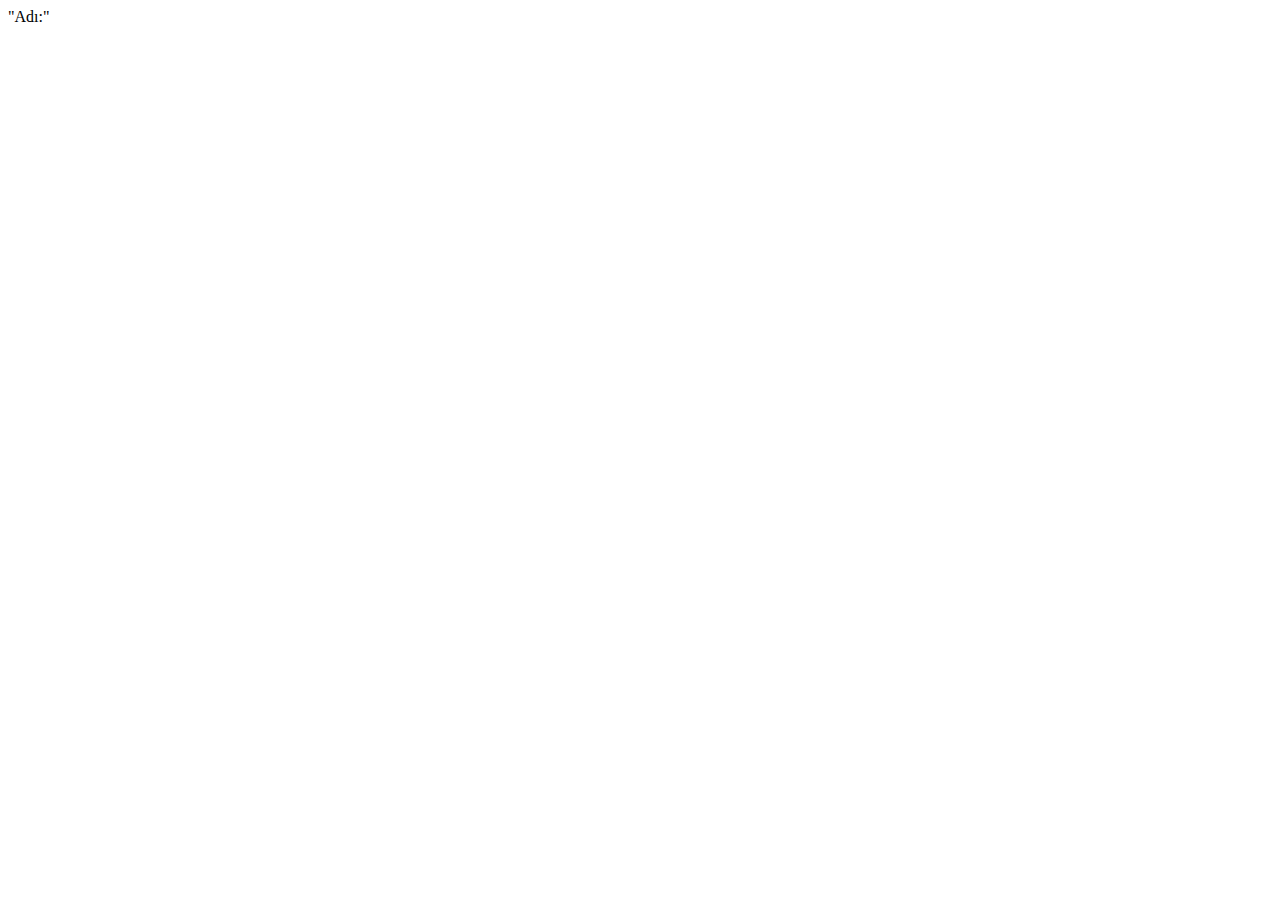
==== forminput.html @ e0c0c5a1 "go" ====
<html lang="en">
<head>
    <meta charset="UTF-8">
    <meta http-equiv="X-UA-Compatible" content="IE=edge">
    <meta name="viewport" content="width=device-width, initial-scale=1.0">
    <title>Input</title>
</head>
<body>
    <div id="results">
        "Adı:"
        <br>
        
    </div>
    
</body>
</html>
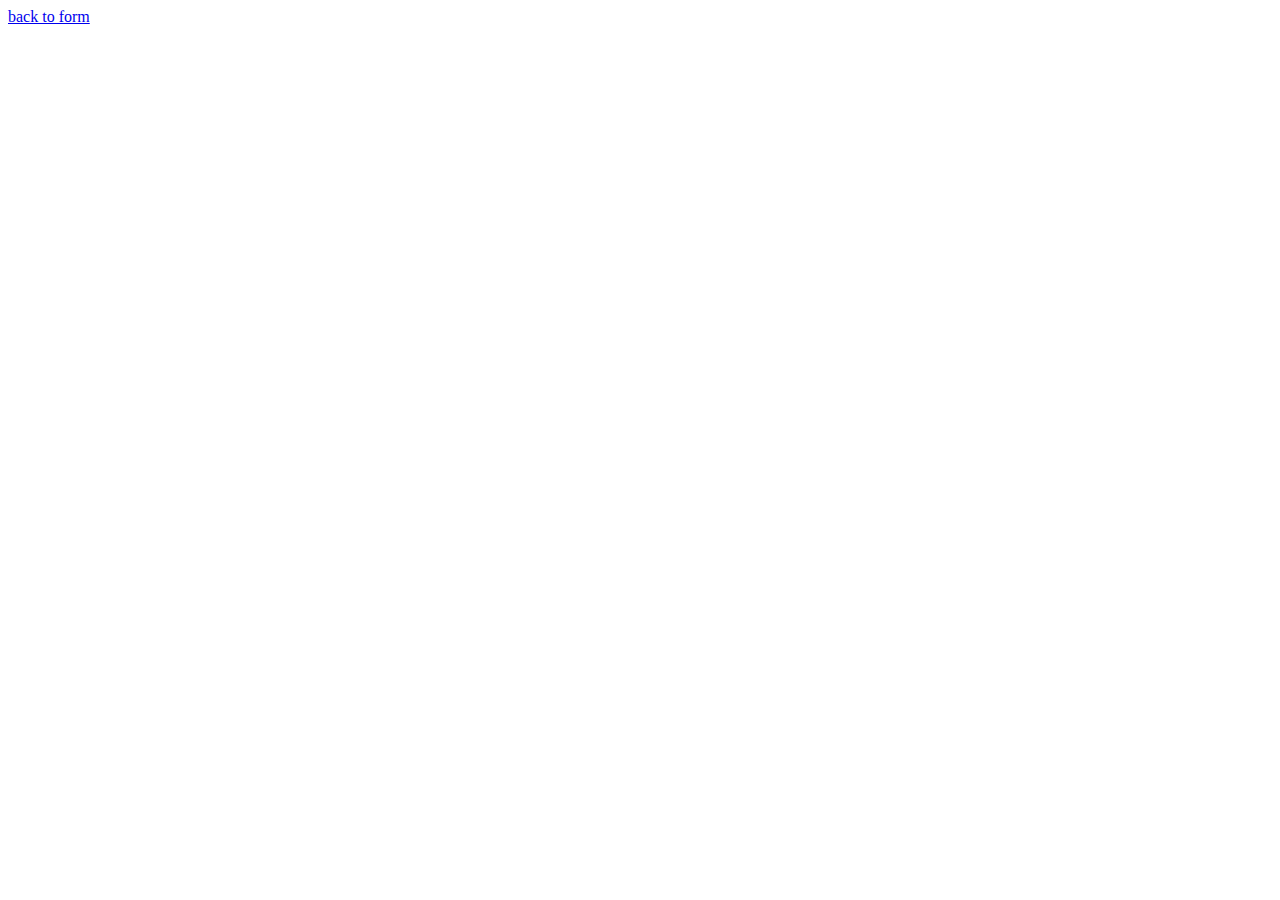
==== commit 74f5b50b: "." ====
--- a/forminput.html
+++ b/forminput.html
@@ -7,10 +7,16 @@
 </head>
 <body>
     <div id="results">
-        "Adı:"
-        <br>
         
     </div>
-    
+    <a href="index.html">back to form</a>
+    <script >
+                const resultList = document.getElementById('results')
+        new URLSearchParams(window.location.search).forEach((value, name) => {
+            resultList.append(`${name}: ${value}`)
+            resultList.append(document.createElement('br'))
+        })
+   
+    </script>
 </body>
 </html>